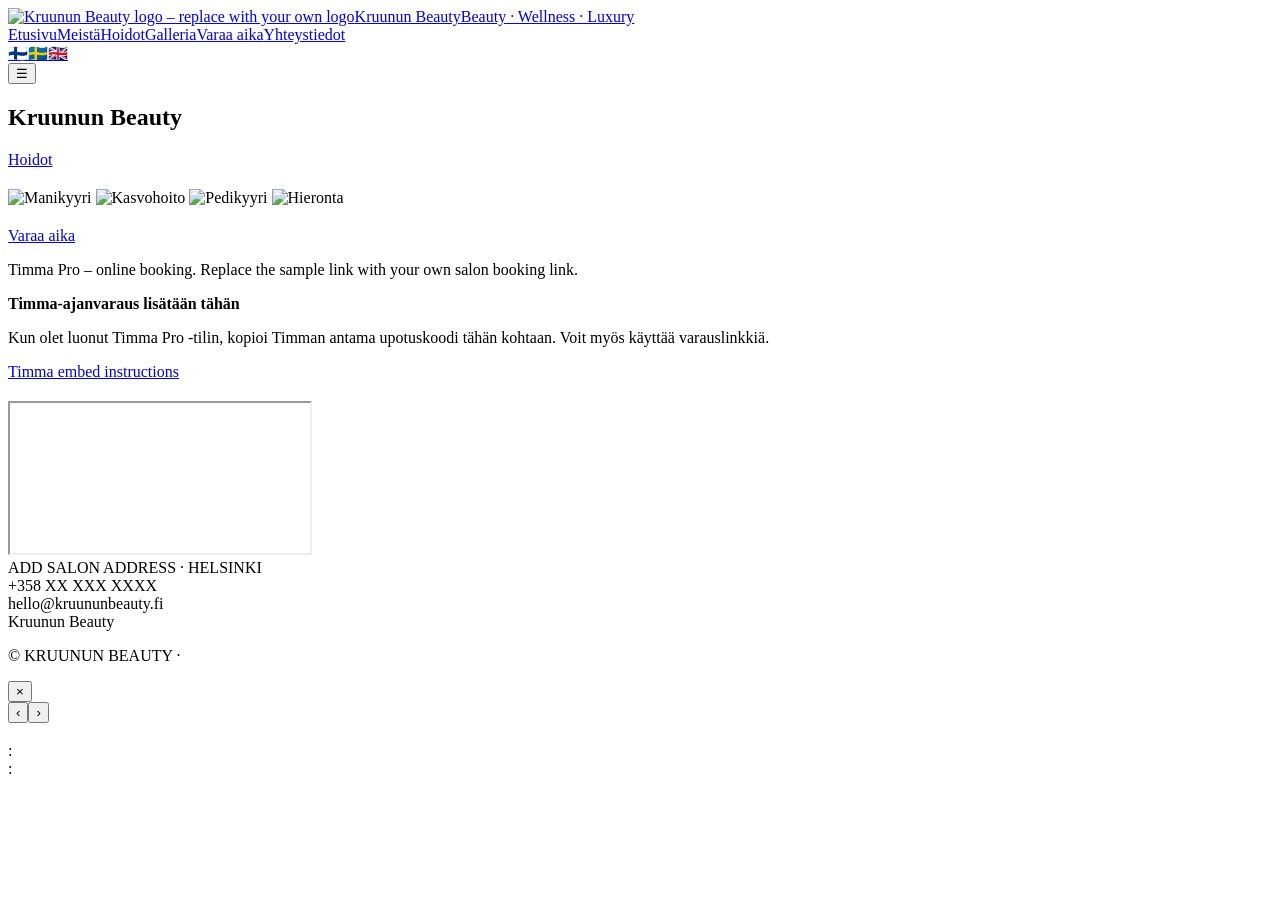
==== index.html @ c49947ef "Create index.html" ====
<!doctype html>
<html lang="fi" data-lang="fi">
<head>
<meta charset="utf-8"><meta name="viewport" content="width=device-width, initial-scale=1">
<meta name="description" content="Kruunun Beauty – luxury beauty and wellness treatments in Helsinki.">
<meta name="theme-color" content="#f2e8d8">
<title>Kruunun Beauty | Kauneus & hyvinvointi</title>
<link rel="preconnect" href="https://fonts.googleapis.com"><link rel="preconnect" href="https://fonts.gstatic.com" crossorigin>
<link rel="stylesheet" href="assets/css/style.css">
</head>
<body>
<div class="goldline"></div>
<header><div class="nav-wrap">
<a class="brand" href="#home"><img src="assets/images/logo-placeholder.svg" alt="Kruunun Beauty logo – replace with your own logo"><span class="brand-copy"><span class="brand-name">Kruunun Beauty</span><span class="brand-tag">Beauty · Wellness · Luxury</span></span></a>
<div class="nav-side"><nav id="mainNav">
<a href="#home">Etusivu</a><a href="#about">Meistä</a><a href="#services">Hoidot</a><a href="#gallery">Galleria</a><a href="#booking">Varaa aika</a><a href="#contact">Yhteystiedot</a>
</nav><div class="lang-switch"><a class="active" href="index.html" aria-label="Suomi">🇫🇮</a><a href="sv.html" aria-label="Svenska">🇸🇪</a><a href="en.html" aria-label="English">🇬🇧</a></div><button class="menu-toggle" id="menuToggle" aria-label="Open menu">☰</button></div>
</div></header>
<main>
<section class="hero" id="home">
<div class="hero-slides">
<div class="hero-slide active" style="background-image:url('https://images.unsplash.com/photo-1600948836101-f9ffda59d250?auto=format&fit=crop&w=2000&q=85')"></div>
<div class="hero-slide" style="background-image:url('https://images.unsplash.com/photo-1570172619644-dfd03ed5d881?auto=format&fit=crop&w=2000&q=85')"></div>
<div class="hero-slide" style="background-image:url('https://images.unsplash.com/photo-1604654894610-df63bc536371?auto=format&fit=crop&w=2000&q=85')"></div>
<div class="hero-slide" style="background-image:url('https://images.unsplash.com/photo-1540555700478-4be289fbecef?auto=format&fit=crop&w=2000&q=85')"></div>
</div><div class="hero-shade"></div><div class="hero-content"><div class="eyebrow" data-word="heroEyebrow"></div><h1>Kruunun Beauty</h1><p data-word="heroText"></p><a class="btn" href="#booking" data-word="heroBtn"></a></div>
</section>
<section class="section light" id="about"><div class="container about-grid"><div class="about-photo" role="img" aria-label="Beauty salon interior"></div><div class="about-copy"><div class="eyebrow" data-word="aboutEyebrow"></div><h2 data-word="aboutTitle"></h2><p data-word="about1"></p><p data-word="about2"></p><a class="btn btn-outline" href="#services">Hoidot</a></div></div></section>
<section class="section" id="services"><div class="container"><div class="heading"><div class="eyebrow" data-word="serviceEyebrow"></div><h2 data-word="serviceTitle"></h2><p data-word="serviceIntro"></p></div><div class="services-track" id="servicesTrack"></div><p class="small-note" data-word="priceNote"></p></div></section>
<section class="section light" id="gallery"><div class="container"><div class="heading"><div class="eyebrow" data-word="galleryEyebrow"></div><h2 data-word="galleryTitle"></h2><p data-word="galleryIntro"></p></div><div class="gallery-grid">
<img src="https://images.unsplash.com/photo-1604654894610-df63bc536371?auto=format&fit=crop&w=800&q=85" alt="Manikyyri" loading="lazy">
<img src="https://images.unsplash.com/photo-1570172619644-dfd03ed5d881?auto=format&fit=crop&w=800&q=85" alt="Kasvohoito" loading="lazy">
<img src="https://images.unsplash.com/photo-1519014816548-bf5fe059798b?auto=format&fit=crop&w=800&q=85" alt="Pedikyyri" loading="lazy">
<img src="https://images.unsplash.com/photo-1540555700478-4be289fbecef?auto=format&fit=crop&w=800&q=85" alt="Hieronta" loading="lazy">
</div></div></section>
<section class="section" id="booking"><div class="container"><div class="heading"><div class="eyebrow" data-word="bookingEyebrow"></div><h2 data-word="bookingTitle"></h2><p data-word="bookingDesc"></p></div><div class="booking-panel"><div class="booking-copy"><h3 data-word="bookingTitle"></h3><p data-word="bookingDesc"></p><p data-word="bookingSetup"></p><a class="btn" id="bookingLink" href="https://varaa.timma.fi/YOUR_SALON_NAME" target="_blank" rel="noopener">Varaa aika</a><p class="small-note">Timma Pro – online booking. Replace the sample link with your own salon booking link.</p></div>
<div class="booking-embed"><div class="booking-placeholder"><div><strong>Timma-ajanvaraus lisätään tähän</strong><p>Kun olet luonut Timma Pro -tilin, kopioi Timman antama upotuskoodi tähän kohtaan. Voit myös käyttää varauslinkkiä.</p><p><a class="btn btn-outline" href="https://help.timma.fi/en/articles/5545566-online-booking" target="_blank" rel="noopener">Timma embed instructions</a></p></div></div>
<!-- PASTE YOUR TIMMA EMBED IFRAME CODE HERE. Delete the booking-placeholder div after pasting. --></div></div></div></section>
<section class="section light" id="contact"><div class="container"><div class="heading"><div class="eyebrow" data-word="contactEyebrow"></div><h2 data-word="contactTitle"></h2><p data-word="contactIntro"></p></div>
<div class="map-frame"><iframe title="Google Maps – Helsinki" loading="lazy" referrerpolicy="no-referrer-when-downgrade" src="https://www.google.com/maps?q=Helsinki%2C%20Finland&output=embed"></iframe></div>
<div class="contact-grid"><div class="contact-item"><strong data-word="address"></strong><span>ADD SALON ADDRESS · HELSINKI</span></div><div class="contact-item"><strong data-word="phone"></strong><span>+358 XX XXX XXXX</span></div><div class="contact-item"><strong data-word="email"></strong><span>hello@kruununbeauty.fi</span></div></div>
</div></section>
</main>
<footer><div class="footer-brand">Kruunun Beauty</div><p>© <span id="year"></span> KRUUNUN BEAUTY · <span data-word="footer"></span></p></footer>
<div class="modal" id="serviceModal" role="dialog" aria-modal="true" aria-labelledby="modalTitle"><div class="modal-box"><button class="modal-close" id="modalClose" aria-label="Close">×</button><div class="modal-grid"><div class="modal-gallery"><img id="modalImage" src="" alt=""><button class="slide-control prev" id="modalPrev" aria-label="Previous image">‹</button><button class="slide-control next" id="modalNext" aria-label="Next image">›</button><div class="slide-dots" id="modalDots"></div></div><div class="modal-copy"><div class="eyebrow" data-word="details"></div><h2 id="modalTitle"></h2><p id="modalDescription"></p><div class="detail-list"><div><span data-word="duration"></span>: <strong id="modalDuration"></strong></div><div><span data-word="price"></span>: <strong id="modalPrice"></strong></div></div><a class="btn" id="modalBook" href="#booking" data-word="bookTreatment"></a></div></div></div></div>
<script src="assets/js/site.js"></script>
</body></html>
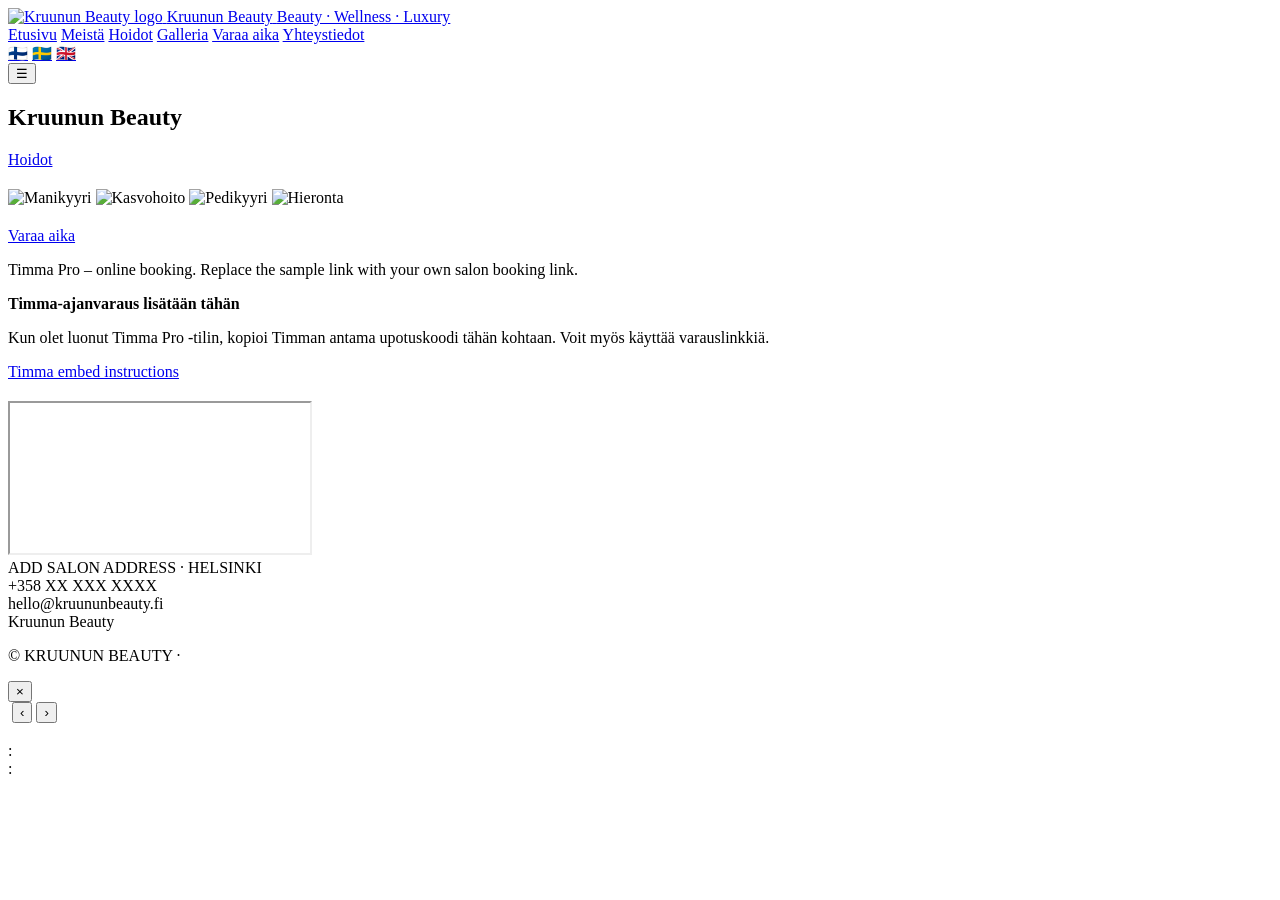
==== commit e96eb4d8: "Update index.html" ====
--- a/index.html
+++ b/index.html
@@ -1,47 +1,470 @@
-<!doctype html>
+
+<!DOCTYPE html>
 <html lang="fi" data-lang="fi">
+
 <head>
-<meta charset="utf-8"><meta name="viewport" content="width=device-width, initial-scale=1">
-<meta name="description" content="Kruunun Beauty – luxury beauty and wellness treatments in Helsinki.">
-<meta name="theme-color" content="#f2e8d8">
-<title>Kruunun Beauty | Kauneus & hyvinvointi</title>
-<link rel="preconnect" href="https://fonts.googleapis.com"><link rel="preconnect" href="https://fonts.gstatic.com" crossorigin>
-<link rel="stylesheet" href="assets/css/style.css">
+    <meta charset="utf-8">
+    <meta name="viewport" content="width=device-width, initial-scale=1">
+
+    <meta
+        name="description"
+        content="Kruunun Beauty – luxury beauty and wellness treatments in Helsinki."
+    >
+
+    <meta name="theme-color" content="#f2e8d8">
+
+    <title>Kruunun Beauty | Kauneus & hyvinvointi</title>
+
+    <!-- Google Fonts -->
+    <link rel="preconnect" href="https://fonts.googleapis.com">
+    <link rel="preconnect" href="https://fonts.gstatic.com" crossorigin>
+
+    <!-- Main CSS -->
+    <link rel="stylesheet" href="assets/css/style.css">
 </head>
+
 <body>
-<div class="goldline"></div>
-<header><div class="nav-wrap">
-<a class="brand" href="#home"><img src="assets/images/logo-placeholder.svg" alt="Kruunun Beauty logo – replace with your own logo"><span class="brand-copy"><span class="brand-name">Kruunun Beauty</span><span class="brand-tag">Beauty · Wellness · Luxury</span></span></a>
-<div class="nav-side"><nav id="mainNav">
-<a href="#home">Etusivu</a><a href="#about">Meistä</a><a href="#services">Hoidot</a><a href="#gallery">Galleria</a><a href="#booking">Varaa aika</a><a href="#contact">Yhteystiedot</a>
-</nav><div class="lang-switch"><a class="active" href="index.html" aria-label="Suomi">🇫🇮</a><a href="sv.html" aria-label="Svenska">🇸🇪</a><a href="en.html" aria-label="English">🇬🇧</a></div><button class="menu-toggle" id="menuToggle" aria-label="Open menu">☰</button></div>
-</div></header>
-<main>
-<section class="hero" id="home">
-<div class="hero-slides">
-<div class="hero-slide active" style="background-image:url('https://images.unsplash.com/photo-1600948836101-f9ffda59d250?auto=format&fit=crop&w=2000&q=85')"></div>
-<div class="hero-slide" style="background-image:url('https://images.unsplash.com/photo-1570172619644-dfd03ed5d881?auto=format&fit=crop&w=2000&q=85')"></div>
-<div class="hero-slide" style="background-image:url('https://images.unsplash.com/photo-1604654894610-df63bc536371?auto=format&fit=crop&w=2000&q=85')"></div>
-<div class="hero-slide" style="background-image:url('https://images.unsplash.com/photo-1540555700478-4be289fbecef?auto=format&fit=crop&w=2000&q=85')"></div>
-</div><div class="hero-shade"></div><div class="hero-content"><div class="eyebrow" data-word="heroEyebrow"></div><h1>Kruunun Beauty</h1><p data-word="heroText"></p><a class="btn" href="#booking" data-word="heroBtn"></a></div>
-</section>
-<section class="section light" id="about"><div class="container about-grid"><div class="about-photo" role="img" aria-label="Beauty salon interior"></div><div class="about-copy"><div class="eyebrow" data-word="aboutEyebrow"></div><h2 data-word="aboutTitle"></h2><p data-word="about1"></p><p data-word="about2"></p><a class="btn btn-outline" href="#services">Hoidot</a></div></div></section>
-<section class="section" id="services"><div class="container"><div class="heading"><div class="eyebrow" data-word="serviceEyebrow"></div><h2 data-word="serviceTitle"></h2><p data-word="serviceIntro"></p></div><div class="services-track" id="servicesTrack"></div><p class="small-note" data-word="priceNote"></p></div></section>
-<section class="section light" id="gallery"><div class="container"><div class="heading"><div class="eyebrow" data-word="galleryEyebrow"></div><h2 data-word="galleryTitle"></h2><p data-word="galleryIntro"></p></div><div class="gallery-grid">
-<img src="https://images.unsplash.com/photo-1604654894610-df63bc536371?auto=format&fit=crop&w=800&q=85" alt="Manikyyri" loading="lazy">
-<img src="https://images.unsplash.com/photo-1570172619644-dfd03ed5d881?auto=format&fit=crop&w=800&q=85" alt="Kasvohoito" loading="lazy">
-<img src="https://images.unsplash.com/photo-1519014816548-bf5fe059798b?auto=format&fit=crop&w=800&q=85" alt="Pedikyyri" loading="lazy">
-<img src="https://images.unsplash.com/photo-1540555700478-4be289fbecef?auto=format&fit=crop&w=800&q=85" alt="Hieronta" loading="lazy">
-</div></div></section>
-<section class="section" id="booking"><div class="container"><div class="heading"><div class="eyebrow" data-word="bookingEyebrow"></div><h2 data-word="bookingTitle"></h2><p data-word="bookingDesc"></p></div><div class="booking-panel"><div class="booking-copy"><h3 data-word="bookingTitle"></h3><p data-word="bookingDesc"></p><p data-word="bookingSetup"></p><a class="btn" id="bookingLink" href="https://varaa.timma.fi/YOUR_SALON_NAME" target="_blank" rel="noopener">Varaa aika</a><p class="small-note">Timma Pro – online booking. Replace the sample link with your own salon booking link.</p></div>
-<div class="booking-embed"><div class="booking-placeholder"><div><strong>Timma-ajanvaraus lisätään tähän</strong><p>Kun olet luonut Timma Pro -tilin, kopioi Timman antama upotuskoodi tähän kohtaan. Voit myös käyttää varauslinkkiä.</p><p><a class="btn btn-outline" href="https://help.timma.fi/en/articles/5545566-online-booking" target="_blank" rel="noopener">Timma embed instructions</a></p></div></div>
-<!-- PASTE YOUR TIMMA EMBED IFRAME CODE HERE. Delete the booking-placeholder div after pasting. --></div></div></div></section>
-<section class="section light" id="contact"><div class="container"><div class="heading"><div class="eyebrow" data-word="contactEyebrow"></div><h2 data-word="contactTitle"></h2><p data-word="contactIntro"></p></div>
-<div class="map-frame"><iframe title="Google Maps – Helsinki" loading="lazy" referrerpolicy="no-referrer-when-downgrade" src="https://www.google.com/maps?q=Helsinki%2C%20Finland&output=embed"></iframe></div>
-<div class="contact-grid"><div class="contact-item"><strong data-word="address"></strong><span>ADD SALON ADDRESS · HELSINKI</span></div><div class="contact-item"><strong data-word="phone"></strong><span>+358 XX XXX XXXX</span></div><div class="contact-item"><strong data-word="email"></strong><span>hello@kruununbeauty.fi</span></div></div>
-</div></section>
-</main>
-<footer><div class="footer-brand">Kruunun Beauty</div><p>© <span id="year"></span> KRUUNUN BEAUTY · <span data-word="footer"></span></p></footer>
-<div class="modal" id="serviceModal" role="dialog" aria-modal="true" aria-labelledby="modalTitle"><div class="modal-box"><button class="modal-close" id="modalClose" aria-label="Close">×</button><div class="modal-grid"><div class="modal-gallery"><img id="modalImage" src="" alt=""><button class="slide-control prev" id="modalPrev" aria-label="Previous image">‹</button><button class="slide-control next" id="modalNext" aria-label="Next image">›</button><div class="slide-dots" id="modalDots"></div></div><div class="modal-copy"><div class="eyebrow" data-word="details"></div><h2 id="modalTitle"></h2><p id="modalDescription"></p><div class="detail-list"><div><span data-word="duration"></span>: <strong id="modalDuration"></strong></div><div><span data-word="price"></span>: <strong id="modalPrice"></strong></div></div><a class="btn" id="modalBook" href="#booking" data-word="bookTreatment"></a></div></div></div></div>
-<script src="assets/js/site.js"></script>
-</body></html>
+
+    <div class="goldline"></div>
+
+    <!-- HEADER -->
+    <header>
+        <div class="nav-wrap">
+
+            <a class="brand" href="#home">
+                <img
+                    src="assets/images/logo-placeholder.svg"
+                    alt="Kruunun Beauty logo"
+                >
+
+                <span class="brand-copy">
+                    <span class="brand-name">Kruunun Beauty</span>
+                    <span class="brand-tag">Beauty · Wellness · Luxury</span>
+                </span>
+            </a>
+
+            <div class="nav-side">
+
+                <!-- NAVIGATION -->
+                <nav id="mainNav">
+                    <a href="#home">Etusivu</a>
+                    <a href="#about">Meistä</a>
+                    <a href="#services">Hoidot</a>
+                    <a href="#gallery">Galleria</a>
+                    <a href="#booking">Varaa aika</a>
+                    <a href="#contact">Yhteystiedot</a>
+                </nav>
+
+                <!-- LANGUAGE SWITCHER -->
+                <div class="lang-switch">
+                    <a class="active" href="index.html" aria-label="Suomi">🇫🇮</a>
+                    <a href="sv.html" aria-label="Svenska">🇸🇪</a>
+                    <a href="en.html" aria-label="English">🇬🇧</a>
+                </div>
+
+                <!-- MOBILE MENU -->
+                <button
+                    class="menu-toggle"
+                    id="menuToggle"
+                    aria-label="Open menu"
+                >
+                    ☰
+                </button>
+
+            </div>
+        </div>
+    </header>
+
+
+    <main>
+
+        <!-- HERO SECTION -->
+        <section class="hero" id="home">
+
+            <div class="hero-slides">
+
+                <div
+                    class="hero-slide active"
+                    style="background-image: url('https://images.unsplash.com/photo-1600948836101-f9ffda59d250?auto=format&fit=crop&w=2000&q=85')"
+                ></div>
+
+                <div
+                    class="hero-slide"
+                    style="background-image: url('https://images.unsplash.com/photo-1570172619644-dfd03ed5d881?auto=format&fit=crop&w=2000&q=85')"
+                ></div>
+
+                <div
+                    class="hero-slide"
+                    style="background-image: url('https://images.unsplash.com/photo-1604654894610-df63bc536371?auto=format&fit=crop&w=2000&q=85')"
+                ></div>
+
+                <div
+                    class="hero-slide"
+                    style="background-image: url('https://images.unsplash.com/photo-1540555700478-4be289fbecef?auto=format&fit=crop&w=2000&q=85')"
+                ></div>
+
+            </div>
+
+            <div class="hero-shade"></div>
+
+            <div class="hero-content">
+
+                <div class="eyebrow" data-word="heroEyebrow"></div>
+
+                <h1>Kruunun Beauty</h1>
+
+                <p data-word="heroText"></p>
+
+                <a class="btn" href="#booking" data-word="heroBtn"></a>
+
+            </div>
+        </section>
+
+
+        <!-- ABOUT SECTION -->
+        <section class="section light" id="about">
+
+            <div class="container about-grid">
+
+                <div
+                    class="about-photo"
+                    role="img"
+                    aria-label="Beauty salon interior"
+                ></div>
+
+                <div class="about-copy">
+
+                    <div class="eyebrow" data-word="aboutEyebrow"></div>
+
+                    <h2 data-word="aboutTitle"></h2>
+
+                    <p data-word="about1"></p>
+
+                    <p data-word="about2"></p>
+
+                    <a class="btn btn-outline" href="#services">
+                        Hoidot
+                    </a>
+
+                </div>
+            </div>
+        </section>
+
+
+        <!-- SERVICES SECTION -->
+        <section class="section" id="services">
+
+            <div class="container">
+
+                <div class="heading">
+
+                    <div class="eyebrow" data-word="serviceEyebrow"></div>
+
+                    <h2 data-word="serviceTitle"></h2>
+
+                    <p data-word="serviceIntro"></p>
+
+                </div>
+
+                <div class="services-track" id="servicesTrack"></div>
+
+                <p class="small-note" data-word="priceNote"></p>
+
+            </div>
+        </section>
+
+
+        <!-- GALLERY SECTION -->
+        <section class="section light" id="gallery">
+
+            <div class="container">
+
+                <div class="heading">
+
+                    <div class="eyebrow" data-word="galleryEyebrow"></div>
+
+                    <h2 data-word="galleryTitle"></h2>
+
+                    <p data-word="galleryIntro"></p>
+
+                </div>
+
+                <div class="gallery-grid">
+
+                    <img
+                        src="https://images.unsplash.com/photo-1604654894610-df63bc536371?auto=format&fit=crop&w=800&q=85"
+                        alt="Manikyyri"
+                        loading="lazy"
+                    >
+
+                    <img
+                        src="https://images.unsplash.com/photo-1570172619644-dfd03ed5d881?auto=format&fit=crop&w=800&q=85"
+                        alt="Kasvohoito"
+                        loading="lazy"
+                    >
+
+                    <img
+                        src="https://images.unsplash.com/photo-1519014816548-bf5fe059798b?auto=format&fit=crop&w=800&q=85"
+                        alt="Pedikyyri"
+                        loading="lazy"
+                    >
+
+                    <img
+                        src="https://images.unsplash.com/photo-1540555700478-4be289fbecef?auto=format&fit=crop&w=800&q=85"
+                        alt="Hieronta"
+                        loading="lazy"
+                    >
+
+                </div>
+            </div>
+        </section>
+
+
+        <!-- BOOKING SECTION -->
+        <section class="section" id="booking">
+
+            <div class="container">
+
+                <div class="heading">
+
+                    <div class="eyebrow" data-word="bookingEyebrow"></div>
+
+                    <h2 data-word="bookingTitle"></h2>
+
+                    <p data-word="bookingDesc"></p>
+
+                </div>
+
+                <div class="booking-panel">
+
+                    <div class="booking-copy">
+
+                        <h3 data-word="bookingTitle"></h3>
+
+                        <p data-word="bookingDesc"></p>
+
+                        <p data-word="bookingSetup"></p>
+
+                        <a
+                            class="btn"
+                            id="bookingLink"
+                            href="https://varaa.timma.fi/YOUR_SALON_NAME"
+                            target="_blank"
+                            rel="noopener"
+                        >
+                            Varaa aika
+                        </a>
+
+                        <p class="small-note">
+                            Timma Pro – online booking.
+                            Replace the sample link with your own salon booking link.
+                        </p>
+
+                    </div>
+
+
+                    <!-- BOOKING EMBED -->
+                    <div class="booking-embed">
+
+                        <div class="booking-placeholder">
+
+                            <div>
+
+                                <strong>
+                                    Timma-ajanvaraus lisätään tähän
+                                </strong>
+
+                                <p>
+                                    Kun olet luonut Timma Pro -tilin,
+                                    kopioi Timman antama upotuskoodi tähän kohtaan.
+                                    Voit myös käyttää varauslinkkiä.
+                                </p>
+
+                                <p>
+                                    <a
+                                        class="btn btn-outline"
+                                        href="https://help.timma.fi/en/articles/5545566-online-booking"
+                                        target="_blank"
+                                        rel="noopener"
+                                    >
+                                        Timma embed instructions
+                                    </a>
+                                </p>
+
+                            </div>
+                        </div>
+
+                        <!-- PASTE YOUR TIMMA EMBED IFRAME CODE HERE -->
+
+                    </div>
+                </div>
+            </div>
+        </section>
+
+
+        <!-- CONTACT SECTION -->
+        <section class="section light" id="contact">
+
+            <div class="container">
+
+                <div class="heading">
+
+                    <div class="eyebrow" data-word="contactEyebrow"></div>
+
+                    <h2 data-word="contactTitle"></h2>
+
+                    <p data-word="contactIntro"></p>
+
+                </div>
+
+
+                <!-- GOOGLE MAPS -->
+                <div class="map-frame">
+
+                    <iframe
+                        title="Google Maps – Helsinki"
+                        loading="lazy"
+                        referrerpolicy="no-referrer-when-downgrade"
+                        src="https://www.google.com/maps?q=Helsinki%2C%20Finland&output=embed"
+                    ></iframe>
+
+                </div>
+
+
+                <!-- CONTACT INFORMATION -->
+                <div class="contact-grid">
+
+                    <div class="contact-item">
+                        <strong data-word="address"></strong>
+                        <span>ADD SALON ADDRESS · HELSINKI</span>
+                    </div>
+
+                    <div class="contact-item">
+                        <strong data-word="phone"></strong>
+                        <span>+358 XX XXX XXXX</span>
+                    </div>
+
+                    <div class="contact-item">
+                        <strong data-word="email"></strong>
+                        <span>hello@kruununbeauty.fi</span>
+                    </div>
+
+                </div>
+
+            </div>
+        </section>
+
+    </main>
+
+
+    <!-- FOOTER -->
+    <footer>
+
+        <div class="footer-brand">
+            Kruunun Beauty
+        </div>
+
+        <p>
+            © <span id="year"></span>
+            KRUUNUN BEAUTY ·
+            <span data-word="footer"></span>
+        </p>
+
+    </footer>
+
+
+    <!-- SERVICE DETAILS MODAL -->
+    <div
+        class="modal"
+        id="serviceModal"
+        role="dialog"
+        aria-modal="true"
+        aria-labelledby="modalTitle"
+    >
+
+        <div class="modal-box">
+
+            <button
+                class="modal-close"
+                id="modalClose"
+                aria-label="Close"
+            >
+                ×
+            </button>
+
+            <div class="modal-grid">
+
+                <!-- MODAL GALLERY -->
+                <div class="modal-gallery">
+
+                    <img
+                        id="modalImage"
+                        src=""
+                        alt=""
+                    >
+
+                    <button
+                        class="slide-control prev"
+                        id="modalPrev"
+                        aria-label="Previous image"
+                    >
+                        ‹
+                    </button>
+
+                    <button
+                        class="slide-control next"
+                        id="modalNext"
+                        aria-label="Next image"
+                    >
+                        ›
+                    </button>
+
+                    <div
+                        class="slide-dots"
+                        id="modalDots"
+                    ></div>
+
+                </div>
+
+
+                <!-- MODAL CONTENT -->
+                <div class="modal-copy">
+
+                    <div class="eyebrow" data-word="details"></div>
+
+                    <h2 id="modalTitle"></h2>
+
+                    <p id="modalDescription"></p>
+
+                    <div class="detail-list">
+
+                        <div>
+                            <span data-word="duration"></span>:
+                            <strong id="modalDuration"></strong>
+                        </div>
+
+                        <div>
+                            <span data-word="price"></span>:
+                            <strong id="modalPrice"></strong>
+                        </div>
+
+                    </div>
+
+                    <a
+                        class="btn"
+                        id="modalBook"
+                        href="#booking"
+                        data-word="bookTreatment"
+                    ></a>
+
+                </div>
+            </div>
+        </div>
+    </div>
+
+
+    <!-- JAVASCRIPT -->
+    <script src="assets/js/site.js"></script>
+
+</body>
+</html>
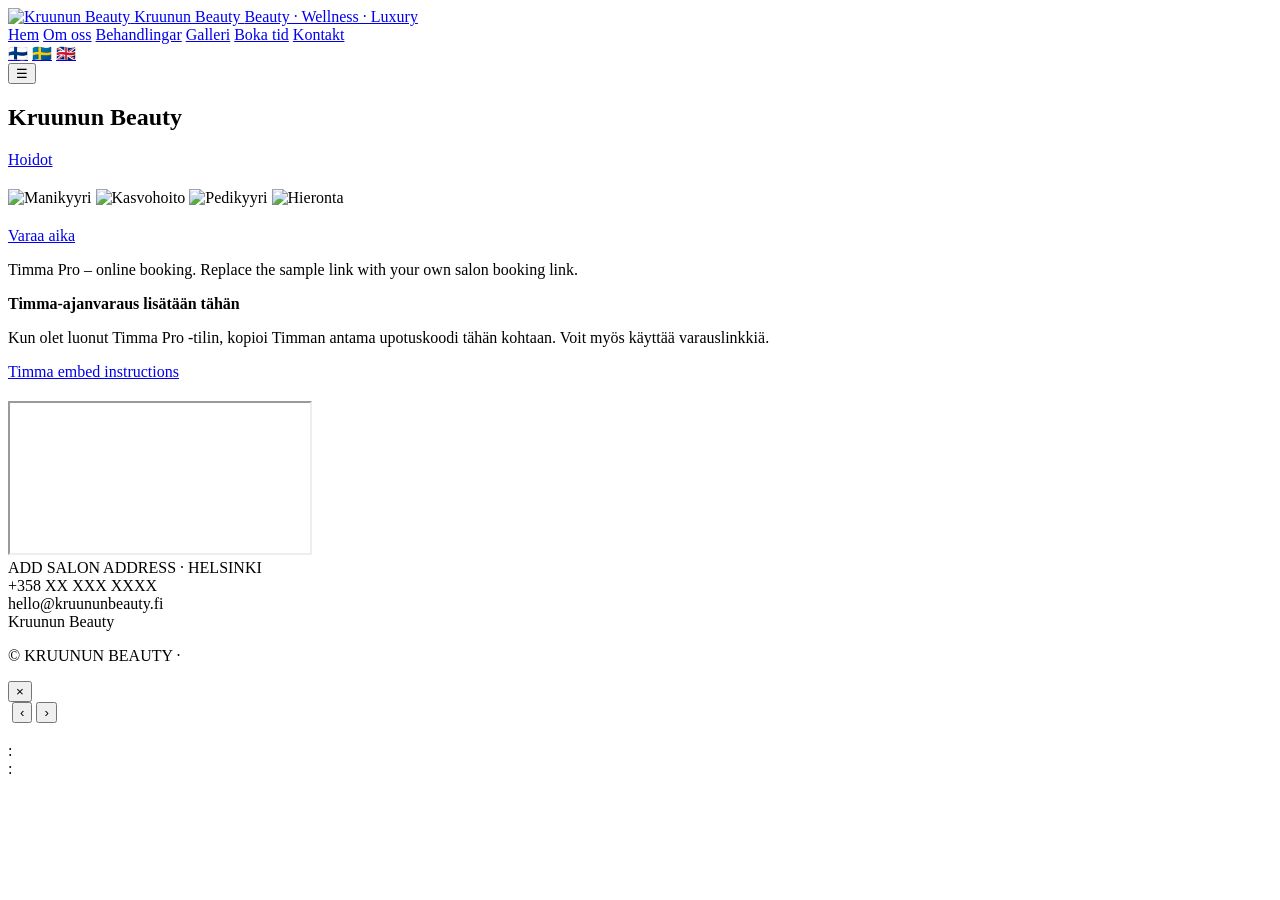
==== commit 3ef13fab: "Update index.html" ====
--- a/index.html
+++ b/index.html
@@ -27,55 +27,72 @@
 
     <div class="goldline"></div>
 
-    <!-- HEADER -->
-    <header>
-        <div class="nav-wrap">
-
-            <a class="brand" href="#home">
-                <img
-                    src="assets/images/logo-placeholder.svg"
-                    alt="Kruunun Beauty logo"
-                >
-
-                <span class="brand-copy">
-                    <span class="brand-name">Kruunun Beauty</span>
-                    <span class="brand-tag">Beauty · Wellness · Luxury</span>
+
+<header class="site-header">
+
+    <div class="nav-wrap">
+
+        <!-- LOGOTYP OCH FÖRETAGSNAMN -->
+        <a class="brand" href="#home">
+
+            <img
+                src="assets/images/logo.png"
+                alt="Kruunun Beauty"
+                class="brand-logo"
+            >
+
+            <span class="brand-copy">
+                <span class="brand-name">
+                    Kruunun Beauty
                 </span>
-            </a>
-
-            <div class="nav-side">
-
-                <!-- NAVIGATION -->
-                <nav id="mainNav">
-                    <a href="#home">Etusivu</a>
-                    <a href="#about">Meistä</a>
-                    <a href="#services">Hoidot</a>
-                    <a href="#gallery">Galleria</a>
-                    <a href="#booking">Varaa aika</a>
-                    <a href="#contact">Yhteystiedot</a>
-                </nav>
-
-                <!-- LANGUAGE SWITCHER -->
-                <div class="lang-switch">
-                    <a class="active" href="index.html" aria-label="Suomi">🇫🇮</a>
-                    <a href="sv.html" aria-label="Svenska">🇸🇪</a>
-                    <a href="en.html" aria-label="English">🇬🇧</a>
-                </div>
-
-                <!-- MOBILE MENU -->
-                <button
-                    class="menu-toggle"
-                    id="menuToggle"
-                    aria-label="Open menu"
-                >
-                    ☰
-                </button>
-
-            </div>
+
+                <span class="brand-tag">
+                    Beauty · Wellness · Luxury
+                </span>
+            </span>
+
+        </a>
+
+        <!-- NAVIGATION OCH SPRÅK -->
+        <div class="nav-side">
+
+            <nav id="mainNav">
+
+                <a href="#home">Hem</a>
+                <a href="#about">Om oss</a>
+                <a href="#services">Behandlingar</a>
+                <a href="#gallery">Galleri</a>
+                <a href="#booking">Boka tid</a>
+                <a href="#contact">Kontakt</a>
+
+            </nav>
+
+            <!-- SPRÅKVÄLJARE -->
+            <div class="lang-switch">
+
+                <a href="index.html" aria-label="Suomi">🇫🇮</a>
+                <a href="sv.html" class="active" aria-label="Svenska">🇸🇪</a>
+                <a href="en.html" aria-label="English">🇬🇧</a>
+
+            </div>
+
+            <!-- MOBILMENY -->
+            <button
+                class="menu-toggle"
+                id="menuToggle"
+                aria-label="Öppna meny"
+                aria-expanded="false"
+                aria-controls="mainNav"
+            >
+                ☰
+            </button>
+
         </div>
-    </header>
-
-
+
+    </div>
+
+</header>
+    
     <main>
 
         <!-- HERO SECTION -->
